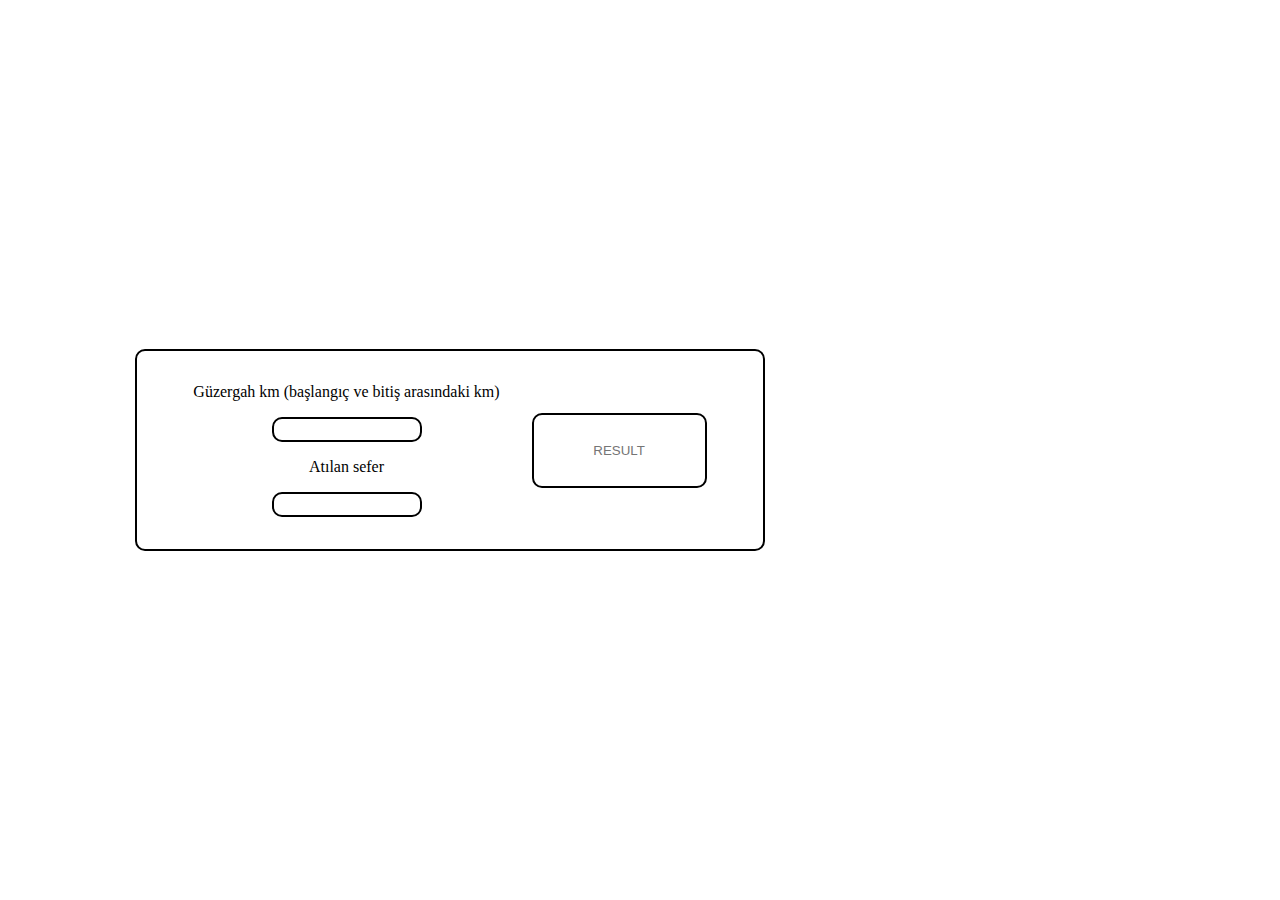
==== sefer.html @ 2c53f4f0 "seferr" ====
<!DOCTYPE html>
<html lang="en">
<head>
    <meta charset="UTF-8">
    <meta name="viewport" content="width=device-width, initial-scale=1.0">
    <link rel="stylesheet" href="./sefer.css">
    <title>JURA-SEFER</title>
</head>
<body>
    <div class="container-data">
        <div class="container-input">

            <label for="km">Güzergah km (başlangıç ve bitiş arasındaki km)</label>
            <input type="number" name="km" id="guzergahkm">
    
            <label for="gidilenyol">Atılan sefer</label>
            <input type="number" name="gidilenyol" id="gidilenyol">
        </div>

        <div class="container-result">
            <input type="text" name="" id="" placeholder="RESULT">
        </div>
    </div>
    

</body>
</html>
---- sefer.css ----
* {
  margin: 0;
  padding: 0;
  box-sizing: border-box;
}

body {
  width: 100vh;
  height: 100vh;
  display: flex;
  flex-direction: column;
  justify-content: center;
  align-items: center;
}

.container-data {
  width: 70%;

  padding: 2rem;
  display: flex;
  gap: 2rem;
  text-align: center;
  justify-content: center;
}
.container-input{
    display: flex;
    flex-direction: column;
    align-items: center;
    gap: 1rem;
}

.container-input input {
  width: 150px;
  height: 25px;
}
.container-result{
  display: flex;
  justify-content: center;
  align-items: center;
}
.container-result input {
  width: 175px;
  height: 75px;
  text-align: center;
}

input,
.container-data
{
    border: 2px solid black;
    border-radius: 10px;
}
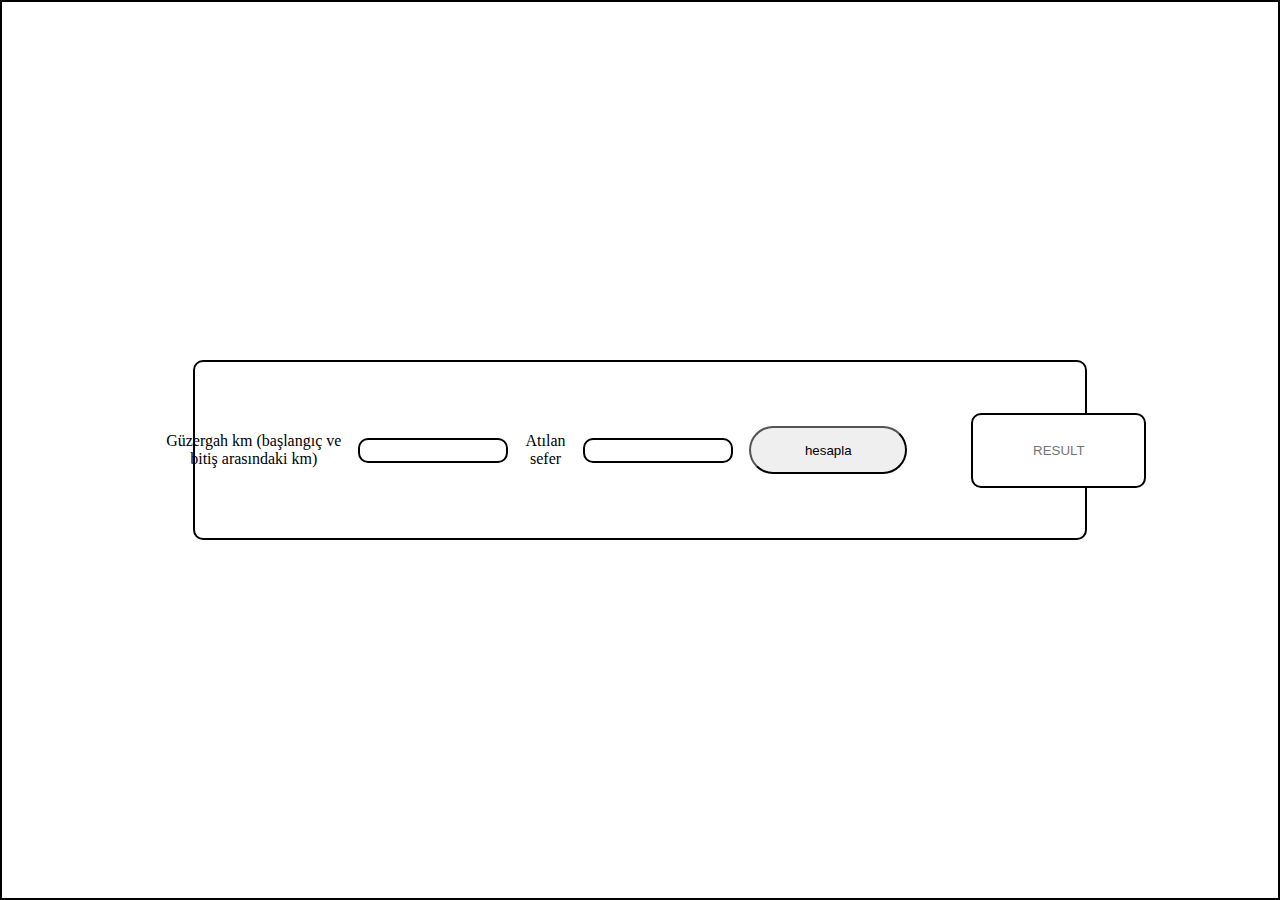
==== commit 399a0390: "qq" ====
--- a/sefer.html
+++ b/sefer.html
@@ -15,6 +15,8 @@
     
             <label for="gidilenyol">Atılan sefer</label>
             <input type="number" name="gidilenyol" id="gidilenyol">
+
+            <button class="hesapla">hesapla</button>
         </div>
 
         <div class="container-result">
--- a/sefer.css
+++ b/sefer.css
@@ -5,9 +5,11 @@
 }
 
 body {
-  width: 100vh;
+  border: 2px solid black;
+  width: 100vw;
   height: 100vh;
   display: flex;
+  flex-wrap: wrap;
   flex-direction: column;
   justify-content: center;
   align-items: center;
@@ -16,17 +18,18 @@
 .container-data {
   width: 70%;
 
+  display: flex;
+  justify-content: center;
+  text-align: center;
+  gap: 2rem;
   padding: 2rem;
-  display: flex;
-  gap: 2rem;
-  text-align: center;
-  justify-content: center;
 }
 .container-input{
     display: flex;
-    flex-direction: column;
+    /* flex-direction: column; */
     align-items: center;
     gap: 1rem;
+    padding: 2rem;
 }
 
 .container-input input {
@@ -49,4 +52,10 @@
 {
     border: 2px solid black;
     border-radius: 10px;
+}
+
+.hesapla{
+  width: 17rem ;
+  height: 3rem;
+  border-radius: 2rem;
 }